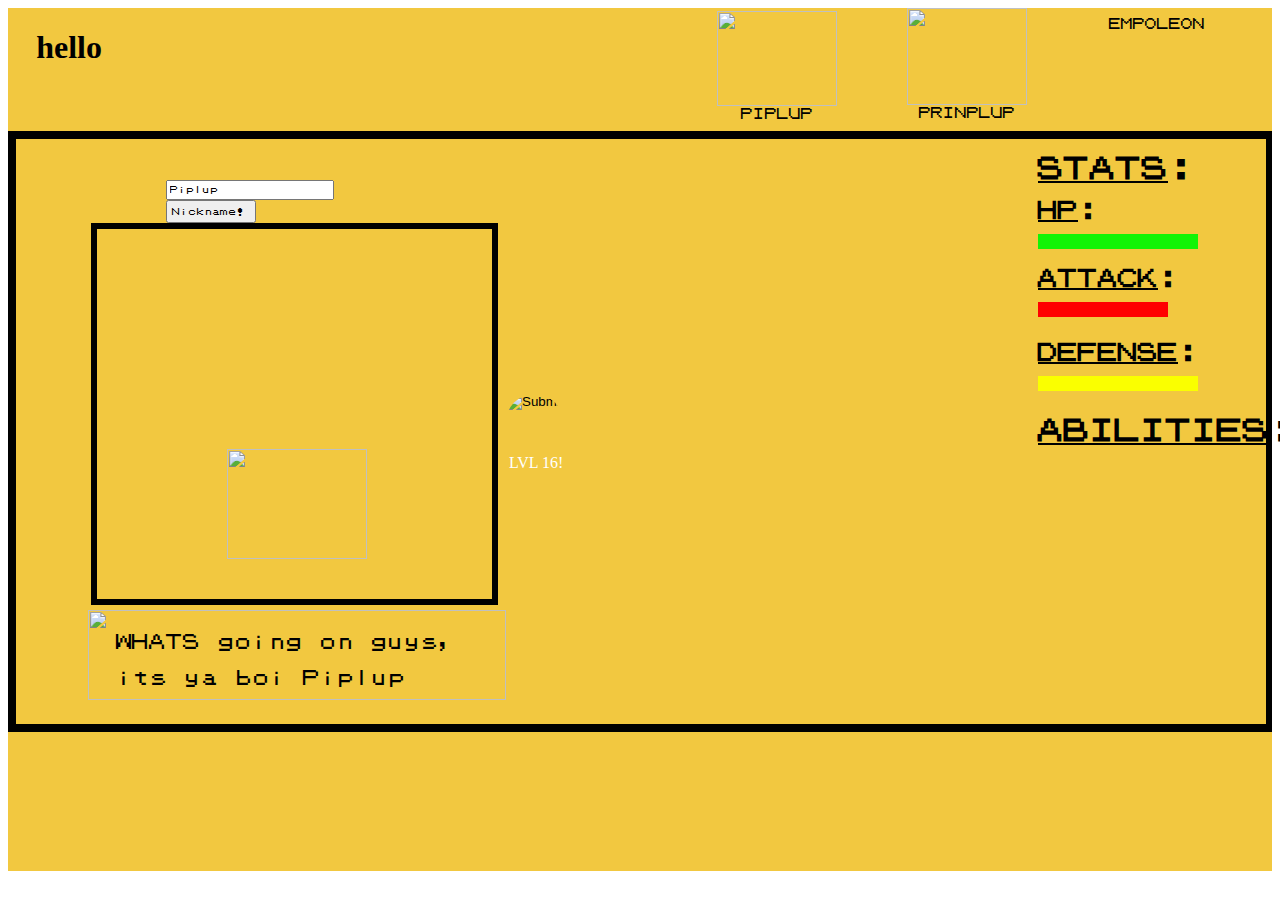
==== poke.html @ 8e26775d "color changes, and added functionality in nav bar, and also added sprites" ====
<!DOCTYPE html>
<html>

<head>
  <meta charset="utf-8">
  <title>Pokedex</title>
  <link rel="stylesheet" href="poke.css">
  <link rel="icon" sizes="16x16" href="pokeball.png">
</head>



<!--
TO DO LIST:
FIX NAV BAR MARGINS
ADD FUNCTIONALITY TO NAVBAR
HAVE IT SO IF YOURE ON PAGE PIPLUP IT HIGHLIGHTS PIPLUP
 -->


<body>
  <!-- all images, gifs, and backgrounds were taken from google -->



  <!-- REPLACE HEADER WITH MATERIALIZE -->
  <header>
    <nav>
      <ul>
        <li id="nv1"><img src="http://static.pokemonpets.com/images/monsters-images-800-800/395-Empoleon.png" alt="">EMPOLEON</li>

        <li id="nv2"><img src="https://img.pokemondb.net/sprites/omega-ruby-alpha-sapphire/dex/normal/prinplup.png" alt="">PRINPLUP</li>

        <li id="nv3"><img src="https://img.pokemondb.net/sprites/x-y/shiny/piplup.png" alt="">PIPLUP</li>

      </ul>
<h1 id="logo">hello</h1>
<img src="https://www.spriters-resource.com/resources/sheet_icons/4/3696.png" alt="">


    </nav>


  </header>




  <!-- REPLACE LAYOUT WITH GRID SYSTEM -->
  <main>
    <section class="container">
      <div id="information">
        <div class="info">
          <h1><u>STATS</u>:</h1>
          <h2><u>HP</u>:</h2>
          <div id="piplup-hp"></div>
          <h3><u>ATTACK</u>:</h3>
          <div id="piplup-attack"></div>
          <h4><u>DEFENSE</u>:</h4>
          <div id="piplup-defense"></div>
          <h1><u>ABILITIES</u>:</h1>
          <div id="piplup-abilities"></div>
        </div>

        <div class="info2">
          <h1><u>STATS</u>:</h1>
          <h2><u>HP</u>:</h2>
          <div id="prinplup-hp"></div>
          <h3><u>ATTACK</u>:</h3>
          <div id="prinplup-attack"></div>
          <h4><u>DEFENSE</u>:</h4>
          <div id="prinplup-defense"></div>
          <h1><u>ABILITIES</u>:</h1>
          <div id="prinplup-abilities"></div>
        </div>

        <div class="info3">
          <h1><u>STATS</u>:</h1>
          <h2><u>HP</u>:</h2>
          <div id="empoleon-hp"></div>
          <h3><u>ATTACK</u>:</h3>
          <div id="empoleon-attack"></div>
          <h4><u>DEFENSE</u>:</h4>
          <div id="empoleon-defense"></div>
          <h1><u>ABILITIES</u>:</h1>
          <div id="empoleon-abilities"></div>
        </div>
      </div>


      <input class="evo2" type="image" src="https://orig00.deviantart.net/6df2/f/2015/091/d/1/rare_candy_by_peetzaahhh2010-d8nyvh0.png" />
      <input class="evo" type="image" src="https://orig00.deviantart.net/6df2/f/2015/091/d/1/rare_candy_by_peetzaahhh2010-d8nyvh0.png" />
      <div class="level">LVL 16!</div>
      <audio id="myAudio"><source src="evo.mp3" type="audio/mpeg"></audio>
      <!-- Looked up syntax online ^^-->
      <div id="nickname">
        <input id="username" type="text" value="Piplup">
        <button id="btn">Nickname!</button>
      </div>


      <div class="background">
        <div id="bgi"><img id="evoImage" src="https://vignette.wikia.nocookie.net/pokemon/images/9/94/Piplup_XY.gif/revision/latest?cb=20140131083332" alt=""></div>
</div>

      <div id="bgi2"><img id="evoImage2" src="https://vignette.wikia.nocookie.net/pokemon/images/2/2c/Prinplup_XY.gif/revision/latest?cb=20141113051639" alt=""></div>

      <div id="bgi3"><img id="evoImage3" src="https://vignette.wikia.nocookie.net/pokemon/images/f/fe/Empoleon_XY.gif/revision/latest?cb=20141113051858" alt=""></div>

      <img class="box" src="http://www.iamdavidlee.com/FirstGame/gamefolder/images/talkBox.png" alt="">

        <p id="desc">WHATS going on guys, <br><br> its ya boi Piplup</p>


    </section>
  </main>



  <script src="https://unpkg.com/axios/dist/axios.min.js"></script>
  <script src="poke.js"></script>
</body>

</html>
---- poke.css ----
@font-face {
  font-family: PokeFont;
  src: url(PokeFont.ttf);
}


nav {
  width: 100%;
  overflow: hidden;
  background-color: #F2C840;
  /* background-image: url(https://www.walldevil.com/wallpapers/a74/red-wallpaper-pokeball-pokemon-images.jpg); */
  height: 123px;

}

nav ul {
  margin: 0;
  padding: 0;
  list-style: none;
}

nav li {
  float: right;
  color:white;
}

#logo {
  float: right;
  margin-right: 600px
}


#nv1 {
  margin: 10px 40px 5px 0px;
  padding: 0px 15px 0px 15px;
  width: 120px;
  display: block;
  text-decoration: none;
  text-align: center;
  font-family: PokeFont;
  font-size: 12px;
  color: black;
}

#nv1 img {
  width: 70px;
}

#nv1:hover {
  background: #103770;
  color: white;
}

#nv2 {
  margin: 0px 40px 0px 0px;
  padding: 0px 15px 0px 15px;
  width: 120px;
  display: block;
  text-decoration: none;
  text-align: center;
  font-family: PokeFont;
  font-size: 12px;
  color: black;

}

#nv2 img {
  width: 120px;
  height: 97px;
}

#nv2:hover {
  background: #205990;
  color: white;
}

#nv3 {
  margin: 3px 40px 5px 0px;
  padding: 0px 15px 0px 15px;
  width: 120px;
  display: block;
  text-decoration: none;
  text-align: center;
  font-family: PokeFont;
  font-size: 12px;
  color: black;

}

#nv3 img {
  width: 120px;
    height: 95px;
}

#nv3:hover {
  background: #96D1EF;
  color: white;
}


main {
  width: 100%;
  height: 740px;
  background-color: #F2C840;
  /* background-image: url(https://www.walldevil.com/wallpapers/a74/red-wallpaper-pokeball-pokemon-images.jpg); */
  /* background-size: 1590px 1080px; */
  overflow: hidden;
}

.bg1 {
  width: 100%;
  height: 735px;
  background-color: black;
  padding-top: 150px;
}

.bg2 {
  width: 100%;
  height: 735px;
  background-color: black;
  padding-top: 150px;
}

.container {
  background-size: 1100px 600px;
  width: 98.9%;
  height: 585px;
  border: solid black 8px;
  background-image: url(http://getwallpapers.com/wallpaper/full/7/8/2/1099174-free-download-piplup-wallpaper-1920x1080-photo.jpg);
}

.bgi img {
  height: 150px;
  margin: 130px;
}

.box {
  width: 418px;
  height: 90px;
  margin-left: 72px;
  bottom: 450px;
  position: relative;
}

.background {
  background-image: url(https://img00.deviantart.net/2e66/i/2013/357/f/b/water_background_by_archiexaffier-d6z5otz.png);
  width: 395px;
  height: 370px;
  margin-left: 75px;
  margin-bottom:7px;
  position: relative;
  border:solid black 6px;

}

#bgi img {
  width: 140px;
  height: 110px;
  top: 220px;
  left: 130px;
  position: relative;
  z-index: 1;
  opacity: 1 ;
}


#bgi2 img {
  width: 230px;
  height: 180px;
  bottom: 225px;
  left: 160px;
  position: relative;
  z-index: 1;
  opacity: 0 ;
}

#bgi3 img {
  width: 220px;
  height: 260px;
  bottom: 480px;
  left: 170px;
  position: relative;
  z-index: 1;
  opacity: 0;
}

.bg1 {
  width: 100%;
  height: 735px;
  background-color: black;
  padding-top: 150px;
}

#desc {
  position: relative;
  bottom: 537px;
  left: 100px;
  color: black;
  font-size: 17px;
  font-family: PokeFont;
}

#nickname {
  padding: 40px 0px 0px 150px;
}


.info {
  width: 400px;
  height: 530px;
  float: right;
  font-size: 24px;
  font-family: PokeFont;
  opacity: 1;
  position: absolute;
  margin-left: 1022px;
}

.info h1 {
  font-size: 26px;
}

.info h2 {
  font-size: 20px;
  border-bottom: 15px solid rgb(18, 244, 6);
  width: 160px;
  padding-bottom: 12px;
}

.info h3 {
  font-size: 20px;
  border-bottom: 15px solid rgb(255, 0, 0);
  width: 130px;
  padding-bottom: 12px;
}

.info h4 {
  font-size: 20px;
  border-bottom: 15px solid rgb(250, 255, 0);
  width: 160px;
  padding-bottom: 12px;
}






.info2 {
  width: 400px;
  height: 530px;
  float: right;
  font-size: 24px;
  font-family: PokeFont;
  opacity: 0;
  position: absolute;
  margin-left: 1022px;
}

.info2 h1 {
  font-size: 26px;
}

.info2 h2 {
  font-size: 20px;
  border-bottom: 15px solid rgb(18, 244, 6);
  width: 200px;
  padding-bottom: 12px;
}

.info2 h3 {
  font-size: 20px;
  border-bottom: 15px solid rgb(255, 0, 0);
  width: 220px;
  padding-bottom: 12px;
}

.info2 h4 {
  font-size: 20px;
  border-bottom: 15px solid rgb(250, 255, 0);
  width: 240px;
  padding-bottom: 12px;
}


.info3 {
  width: 400px;
  height: 530px;
  float: right;
  font-size: 24px;
  font-family: PokeFont;
  opacity: 0;
  position: absolute;
  margin-left: 1022px;

}

.info3 h1 {
  font-size: 26px;
}

.info3 h2 {
  font-size: 20px;
  border-bottom: 15px solid rgb(18, 244, 6);
  width: 280px;
  padding-bottom: 12px;
}

.info3 h3 {
  font-size: 20px;
  border-bottom: 15px solid rgb(255, 0, 0);
  width: 300px;
  padding-bottom: 12px;
}

.info3 h4 {
  font-size: 20px;
  border-bottom: 15px solid rgb(250, 255, 0);
  width: 320px;
  padding-bottom: 12px;
}



button {
  font-family: PokeFont;
  font-size: 8px;
  padding: 5px 10px 4px 4px;
}

#username {
  color: black;
  font-family: Pokefont;
  font-size: 8px;
  height: 14px;


}


.evo {
  float: right;
  margin: 255px 0px 0px 490px;
  height: 60px;
  border-radius: 50px;
  animation-duration: 1s;
  position: absolute;
}

.evo:hover {
  animation-name: bounce;
}



.evo2 {
  float: right;
  margin: 255px 858px 0px 0px;
  height: 60px;
  border-radius: 50px;
  animation-duration: 1s;
  position: relative;
  z-index: -1;

}

.evo2:hover {
  animation-name: bounce;
}


.level {
  float: right;
  margin: 315px 0px 0px 493px;
  height: 60px;
  border-radius: 50px;
  animation-duration: 1s;
  position: absolute;
  color: white;
}




@keyframes fadeIn {
  0% {
    opacity:0;
  }
  100% {
    opacity:1;
  }
}

.fadeIn {
animation-name: fadeIn;
animation-duration: 2s;
animation-fill-mode: forwards;
}

@keyframes fadeOut {
  0% {
    opacity:1;
  }
  100% {
    opacity:0;
  }
}

.fadeOut {
animation-name: fadeOut;
animation-duration: 2s;
animation-fill-mode: forwards;
}




@keyframes bounce {
	20% {

		transform:         translateY(0px)
	}
	40% {

		transform:         translateY(-15px)
	}
	60% {

		transform:         translateY(0px)

	}
  80% {

		transform:         translateY(-10px)
	}
	100% {

		transform:         translateY(0px)

	}

}

@keyframes evolution {
  0% {
    opacity: 0;
  }
  0% {
    opacity: 0;
  }
  2% {
    opacity: 0;
  }
  5% {
    opacity: 0;
  }
  7% {
    opacity: 0;
  }
  10% {
    opacity: 0;
  }
  12% {
    opacity: 0;
  }
  15% {
    opacity: 0;
  }
  17% {
    opacity: 0;
  }
  20% {
    opacity: 0.7;
  }
  22% {
    opacity: 0;
  }

  25% {
    opacity: 0.7;
  }
  27% {
    opacity: 0;
  }
  30% {
    opacity: 0.7;
  }
  32% {
    opacity: 0;
  }
  35% {
    opacity: 0.8;
  }
  37% {
    opacity: 0;
  }
  40% {
    opacity: 0.9;
  }
  42% {
    opacity: 0;
  }
  45% {
    opacity: 1;
  }
  47% {
    opacity: 1;
  }
  50% {
    opacity: 0;
  }
  52% {
    opacity: 0.6;
  }
  55% {
    opacity: 0;
  }
  57% {
    opacity: 0.6;
  }
  60% {
    opacity: 0;
  }
  62% {
    opacity: 0.6;
  }
  65% {
    opacity: 0;
  }
  67% {
    opacity: 0.6;
  }
  70% {
    opacity: 0;
  }
  72% {
    opacity: 0.7;
  }
  75% {
    opacity: 0;
  }

  77% {
    opacity: 0.7;
  }
  80% {
    opacity: 0;
  }
  82% {
    opacity: 0.7;
  }
  85% {
    opacity: 0;
  }
  87% {
    opacity: 0.8;
  }
  90% {
    opacity: 0;
  }
  93% {
    opacity: 0.9;
  }
  95% {
    opacity: 0;
  }
  97% {
    opacity: 1;
  }
  100% {
    opacity: 1;
  }
}

.evolve {
  animation-name: evolution;
  animation-duration: 7s;
  animation-fill-mode: forwards;
}


@keyframes evolution2 {
  0% {
    opacity: 1;
  }
  5% {
    opacity: 1;
  }
  10% {
    opacity: 1;
  }
  15% {
    opacity: 1;
  }
  20% {
    opacity: 0;
  }
  25% {
    opacity: 1;
  }
  30% {
    opacity: 0;
  }
  35% {
    opacity: 0.8;
  }
  40% {
    opacity: 0;
  }
  45% {
    opacity: 0.7;
  }
  50% {
    opacity: 0;
  }

  55% {
    opacity: 0.7;
  }
  60% {
    opacity: 0;
  }
  65% {
    opacity: 0.7;
  }
  70% {
    opacity: 0;
  }
  75% {
    opacity: 0.7;
  }
  80% {
    opacity: 0;
  }
  85% {
    opacity: 0.7;
  }
  90% {
    opacity: 0;
  }
  95% {
    opacity: 0;
  }
  100% {
    opacity: 0.0;

  }
}

.evolve2 {
  animation-name: evolution2;
  animation-duration: 7s;
  animation-fill-mode: forwards;
}




@keyframes navFadeout {

  0% {
    opacity: 1;
  }
  100% {
    opacity:0;
  }
}



  .nFadeOut {
    animation-name: navFadeOut;
    animation-duration: 1s;
    animation-fill-mode: forwards;
  }




  @keyframes navFadeIn {

    0% {
      opacity: 0;
    }
    100% {
      opacity:1;
    }
  }




    .nFadeIn{
      animation-name: navFadeIn;
      animation-duration: 1s;
      animation-fill-mode: forwards;
    }
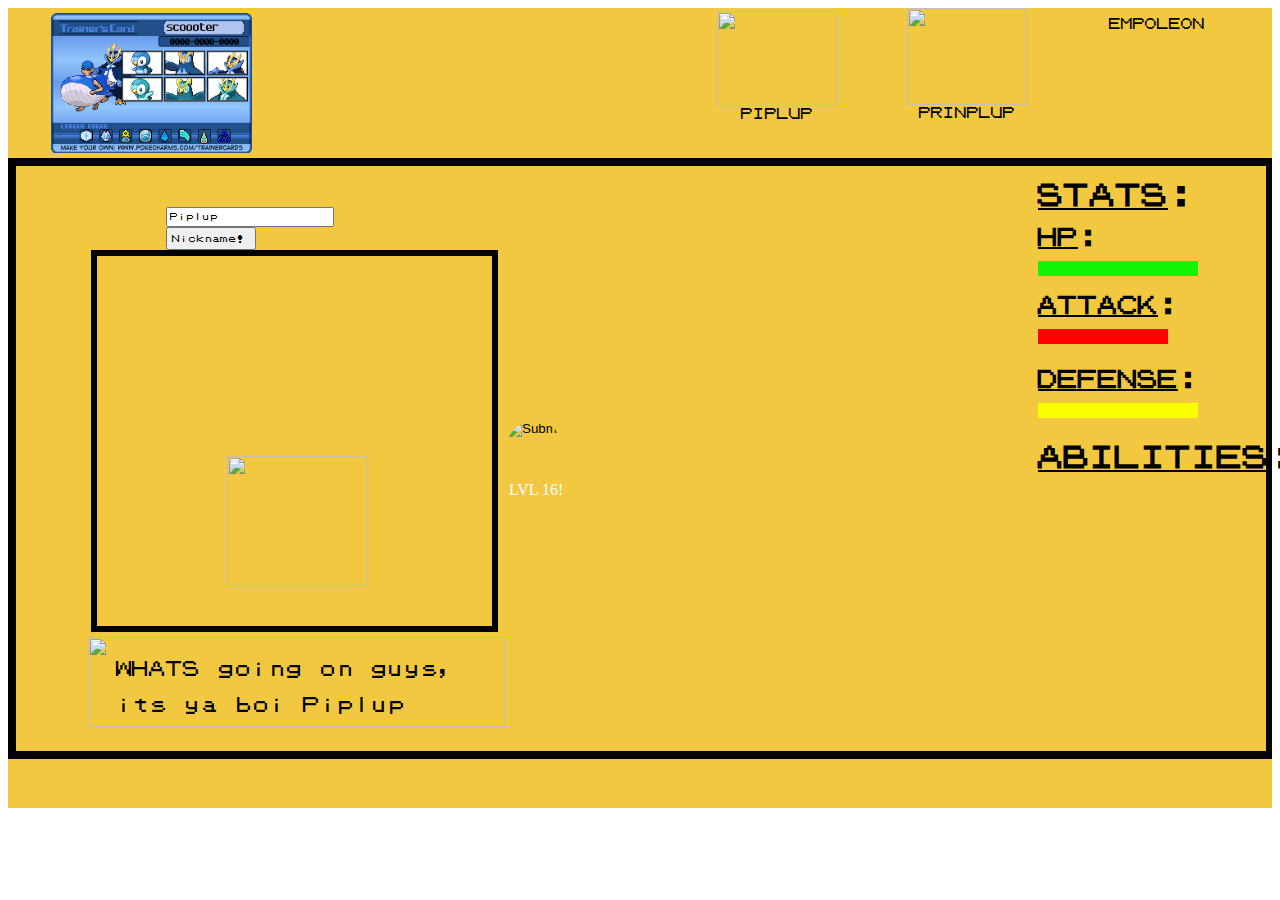
==== commit 01c4d192: "added trainer card" ====
--- a/poke.html
+++ b/poke.html
@@ -7,16 +7,6 @@
   <link rel="stylesheet" href="poke.css">
   <link rel="icon" sizes="16x16" href="pokeball.png">
 </head>
-
-
-
-<!--
-TO DO LIST:
-FIX NAV BAR MARGINS
-ADD FUNCTIONALITY TO NAVBAR
-HAVE IT SO IF YOURE ON PAGE PIPLUP IT HIGHLIGHTS PIPLUP
- -->
-
 
 <body>
   <!-- all images, gifs, and backgrounds were taken from google -->
@@ -34,7 +24,7 @@
         <li id="nv3"><img src="https://img.pokemondb.net/sprites/x-y/shiny/piplup.png" alt="">PIPLUP</li>
 
       </ul>
-<h1 id="logo">hello</h1>
+<h1 id="logo"><img src="card.png" alt=""></h1>
 <img src="https://www.spriters-resource.com/resources/sheet_icons/4/3696.png" alt="">
 
 
--- a/poke.css
+++ b/poke.css
@@ -9,7 +9,7 @@
   overflow: hidden;
   background-color: #F2C840;
   /* background-image: url(https://www.walldevil.com/wallpapers/a74/red-wallpaper-pokeball-pokemon-images.jpg); */
-  height: 123px;
+  height: 150px;
 
 }
 
@@ -26,8 +26,15 @@
 
 #logo {
   float: right;
-  margin-right: 600px
-}
+  margin-right: 450px;
+  margin-top: 5px;
+}
+
+#logo img {
+  height:140px;
+  opacity:1;
+}
+
 
 
 #nv1 {
@@ -100,7 +107,7 @@
 
 main {
   width: 100%;
-  height: 740px;
+  height: 650px;
   background-color: #F2C840;
   /* background-image: url(https://www.walldevil.com/wallpapers/a74/red-wallpaper-pokeball-pokemon-images.jpg); */
   /* background-size: 1590px 1080px; */
@@ -155,8 +162,8 @@
 
 #bgi img {
   width: 140px;
-  height: 110px;
-  top: 220px;
+  height: 130px;
+  top: 200px;
   left: 130px;
   position: relative;
   z-index: 1;
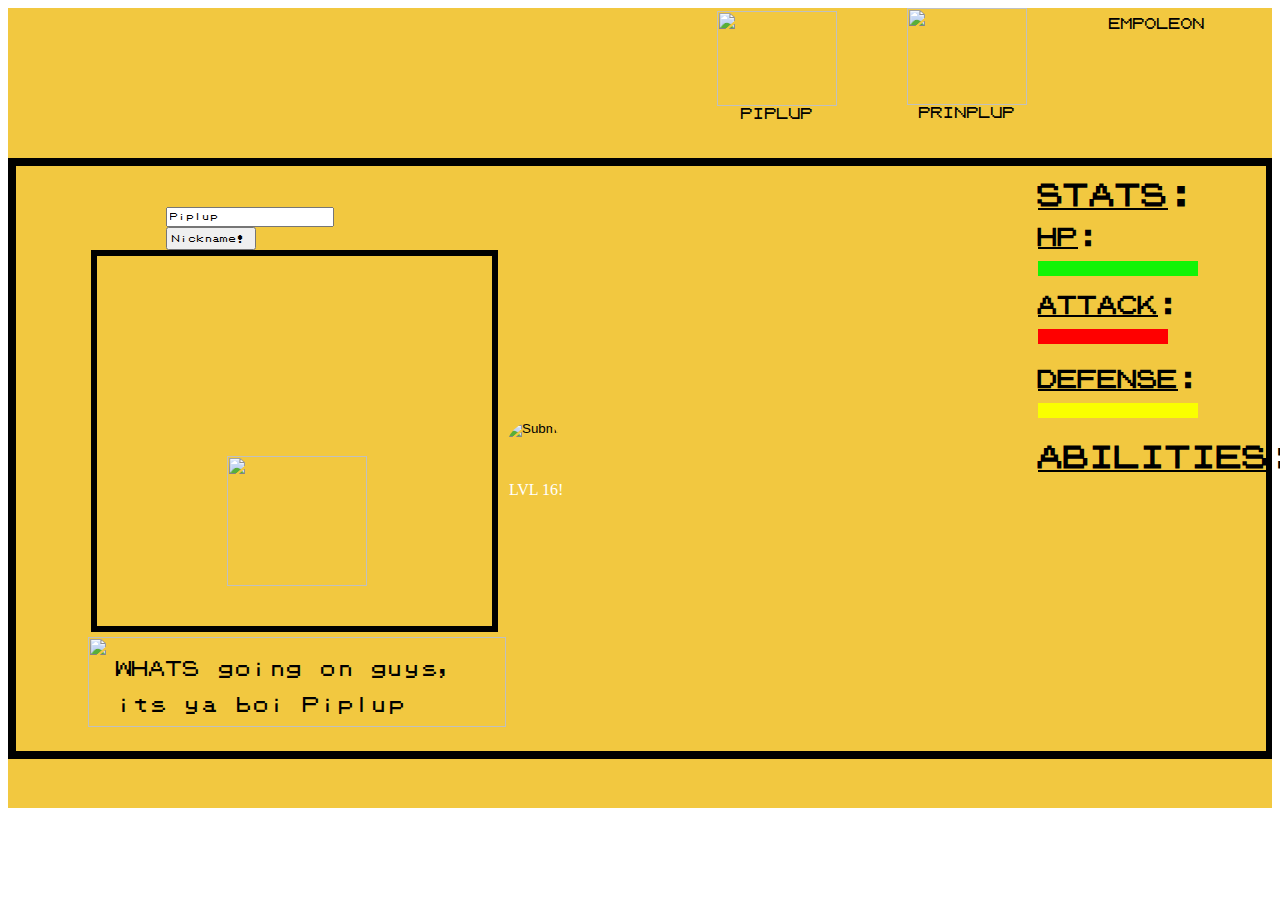
==== commit 55d0e34e: "fixed sprites/logo" ====
--- a/poke.html
+++ b/poke.html
@@ -25,7 +25,7 @@
 
       </ul>
 <h1 id="logo"><img src="card.png" alt=""></h1>
-<img src="https://www.spriters-resource.com/resources/sheet_icons/4/3696.png" alt="">
+<img id="sprite" src="https://www.spriters-resource.com/resources/sheet_icons/4/3696.png" alt="">
 
 
     </nav>
--- a/poke.css
+++ b/poke.css
@@ -26,15 +26,18 @@
 
 #logo {
   float: right;
-  margin-right: 450px;
+  margin-right: 485px;
   margin-top: 5px;
 }
 
 #logo img {
   height:140px;
-  opacity:1;
-}
-
+  opacity:0;
+}
+
+#sprite {
+  padding-top: 15px;
+}
 
 
 #nv1 {
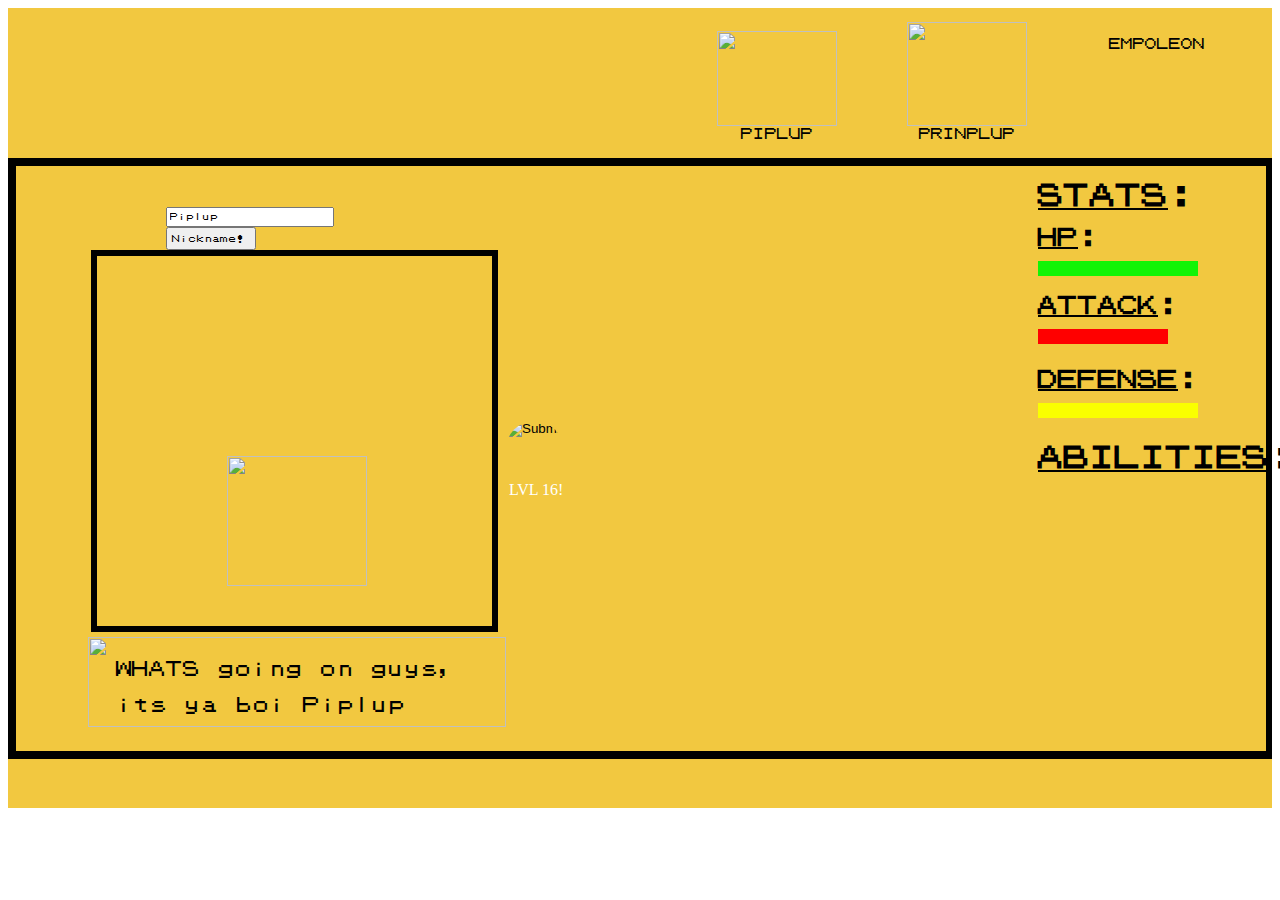
==== commit 9133b475: "Present Ready" ====
--- a/poke.html
+++ b/poke.html
@@ -24,8 +24,8 @@
         <li id="nv3"><img src="https://img.pokemondb.net/sprites/x-y/shiny/piplup.png" alt="">PIPLUP</li>
 
       </ul>
-<h1 id="logo"><img src="card.png" alt=""></h1>
-<img id="sprite" src="https://www.spriters-resource.com/resources/sheet_icons/4/3696.png" alt="">
+      <img id="logo" src="card.png" alt="">
+      <img id="sprite" src="https://www.spriters-resource.com/resources/sheet_icons/4/3696.png" alt="">
 
 
     </nav>
@@ -91,7 +91,7 @@
 
       <div class="background">
         <div id="bgi"><img id="evoImage" src="https://vignette.wikia.nocookie.net/pokemon/images/9/94/Piplup_XY.gif/revision/latest?cb=20140131083332" alt=""></div>
-</div>
+      </div>
 
       <div id="bgi2"><img id="evoImage2" src="https://vignette.wikia.nocookie.net/pokemon/images/2/2c/Prinplup_XY.gif/revision/latest?cb=20141113051639" alt=""></div>
 
@@ -99,7 +99,7 @@
 
       <img class="box" src="http://www.iamdavidlee.com/FirstGame/gamefolder/images/talkBox.png" alt="">
 
-        <p id="desc">WHATS going on guys, <br><br> its ya boi Piplup</p>
+      <p id="desc">WHATS going on guys, <br><br> its ya boi Piplup</p>
 
 
     </section>
--- a/poke.css
+++ b/poke.css
@@ -2,7 +2,6 @@
   font-family: PokeFont;
   src: url(PokeFont.ttf);
 }
-
 
 nav {
   width: 100%;
@@ -10,7 +9,6 @@
   background-color: #F2C840;
   /* background-image: url(https://www.walldevil.com/wallpapers/a74/red-wallpaper-pokeball-pokemon-images.jpg); */
   height: 150px;
-
 }
 
 nav ul {
@@ -21,27 +19,23 @@
 
 nav li {
   float: right;
-  color:white;
+  color: white;
 }
 
 #logo {
   float: right;
   margin-right: 485px;
   margin-top: 5px;
-}
-
-#logo img {
-  height:140px;
-  opacity:0;
+  height: 140px;
+  opacity: 0;
 }
 
 #sprite {
   padding-top: 15px;
 }
 
-
 #nv1 {
-  margin: 10px 40px 5px 0px;
+  margin: 30px 40px 5px 0px;
   padding: 0px 15px 0px 15px;
   width: 120px;
   display: block;
@@ -62,7 +56,7 @@
 }
 
 #nv2 {
-  margin: 0px 40px 0px 0px;
+  margin: 14px 40px 0px 0px;
   padding: 0px 15px 0px 15px;
   width: 120px;
   display: block;
@@ -71,12 +65,11 @@
   font-family: PokeFont;
   font-size: 12px;
   color: black;
-
 }
 
 #nv2 img {
   width: 120px;
-  height: 97px;
+  height: 104px;
 }
 
 #nv2:hover {
@@ -85,7 +78,7 @@
 }
 
 #nv3 {
-  margin: 3px 40px 5px 0px;
+  margin: 23px 40px 5px 0px;
   padding: 0px 15px 0px 15px;
   width: 120px;
   display: block;
@@ -94,19 +87,17 @@
   font-family: PokeFont;
   font-size: 12px;
   color: black;
-
 }
 
 #nv3 img {
   width: 120px;
-    height: 95px;
+  height: 95px;
 }
 
 #nv3:hover {
   background: #96D1EF;
   color: white;
 }
-
 
 main {
   width: 100%;
@@ -157,10 +148,9 @@
   width: 395px;
   height: 370px;
   margin-left: 75px;
-  margin-bottom:7px;
+  margin-bottom: 7px;
   position: relative;
-  border:solid black 6px;
-
+  border: solid black 6px;
 }
 
 #bgi img {
@@ -170,9 +160,8 @@
   left: 130px;
   position: relative;
   z-index: 1;
-  opacity: 1 ;
-}
-
+  opacity: 1;
+}
 
 #bgi2 img {
   width: 230px;
@@ -181,7 +170,7 @@
   left: 160px;
   position: relative;
   z-index: 1;
-  opacity: 0 ;
+  opacity: 0;
 }
 
 #bgi3 img {
@@ -214,7 +203,6 @@
   padding: 40px 0px 0px 150px;
 }
 
-
 .info {
   width: 400px;
   height: 530px;
@@ -251,11 +239,6 @@
   padding-bottom: 12px;
 }
 
-
-
-
-
-
 .info2 {
   width: 400px;
   height: 530px;
@@ -292,7 +275,6 @@
   padding-bottom: 12px;
 }
 
-
 .info3 {
   width: 400px;
   height: 530px;
@@ -302,7 +284,6 @@
   opacity: 0;
   position: absolute;
   margin-left: 1022px;
-
 }
 
 .info3 h1 {
@@ -329,8 +310,6 @@
   width: 320px;
   padding-bottom: 12px;
 }
-
-
 
 button {
   font-family: PokeFont;
@@ -343,10 +322,7 @@
   font-family: Pokefont;
   font-size: 8px;
   height: 14px;
-
-
-}
-
+}
 
 .evo {
   float: right;
@@ -360,8 +336,6 @@
 .evo:hover {
   animation-name: bounce;
 }
-
-
 
 .evo2 {
   float: right;
@@ -371,13 +345,11 @@
   animation-duration: 1s;
   position: relative;
   z-index: -1;
-
 }
 
 .evo2:hover {
   animation-name: bounce;
 }
-
 
 .level {
   float: right;
@@ -389,66 +361,52 @@
   color: white;
 }
 
-
-
-
 @keyframes fadeIn {
   0% {
-    opacity:0;
+    opacity: 0;
   }
   100% {
-    opacity:1;
+    opacity: 1;
   }
 }
 
 .fadeIn {
-animation-name: fadeIn;
-animation-duration: 2s;
-animation-fill-mode: forwards;
+  animation-name: fadeIn;
+  animation-duration: 2s;
+  animation-fill-mode: forwards;
 }
 
 @keyframes fadeOut {
   0% {
-    opacity:1;
+    opacity: 1;
   }
   100% {
-    opacity:0;
+    opacity: 0;
   }
 }
 
 .fadeOut {
-animation-name: fadeOut;
-animation-duration: 2s;
-animation-fill-mode: forwards;
-}
-
-
-
+  animation-name: fadeOut;
+  animation-duration: 2s;
+  animation-fill-mode: forwards;
+}
 
 @keyframes bounce {
-	20% {
-
-		transform:         translateY(0px)
-	}
-	40% {
-
-		transform:         translateY(-15px)
-	}
-	60% {
-
-		transform:         translateY(0px)
-
-	}
+  20% {
+    transform: translateY(0px)
+  }
+  40% {
+    transform: translateY(-15px)
+  }
+  60% {
+    transform: translateY(0px)
+  }
   80% {
-
-		transform:         translateY(-10px)
-	}
-	100% {
-
-		transform:         translateY(0px)
-
-	}
-
+    transform: translateY(-10px)
+  }
+  100% {
+    transform: translateY(0px)
+  }
 }
 
 @keyframes evolution {
@@ -485,7 +443,6 @@
   22% {
     opacity: 0;
   }
-
   25% {
     opacity: 0.7;
   }
@@ -549,7 +506,6 @@
   75% {
     opacity: 0;
   }
-
   77% {
     opacity: 0.7;
   }
@@ -588,7 +544,6 @@
   animation-fill-mode: forwards;
 }
 
-
 @keyframes evolution2 {
   0% {
     opacity: 1;
@@ -623,7 +578,6 @@
   50% {
     opacity: 0;
   }
-
   55% {
     opacity: 0.7;
   }
@@ -653,7 +607,6 @@
   }
   100% {
     opacity: 0.0;
-
   }
 }
 
@@ -663,45 +616,32 @@
   animation-fill-mode: forwards;
 }
 
-
-
-
 @keyframes navFadeout {
-
   0% {
     opacity: 1;
   }
   100% {
-    opacity:0;
-  }
-}
-
-
-
-  .nFadeOut {
-    animation-name: navFadeOut;
-    animation-duration: 1s;
-    animation-fill-mode: forwards;
-  }
-
-
-
-
-  @keyframes navFadeIn {
-
-    0% {
-      opacity: 0;
-    }
-    100% {
-      opacity:1;
-    }
-  }
-
-
-
-
-    .nFadeIn{
-      animation-name: navFadeIn;
-      animation-duration: 1s;
-      animation-fill-mode: forwards;
-    }
+    opacity: 0;
+  }
+}
+
+.nFadeOut {
+  animation-name: navFadeOut;
+  animation-duration: 1s;
+  animation-fill-mode: forwards;
+}
+
+@keyframes navFadeIn {
+  0% {
+    opacity: 0;
+  }
+  100% {
+    opacity: 1;
+  }
+}
+
+.nFadeIn {
+  animation-name: navFadeIn;
+  animation-duration: 1s;
+  animation-fill-mode: forwards;
+}
